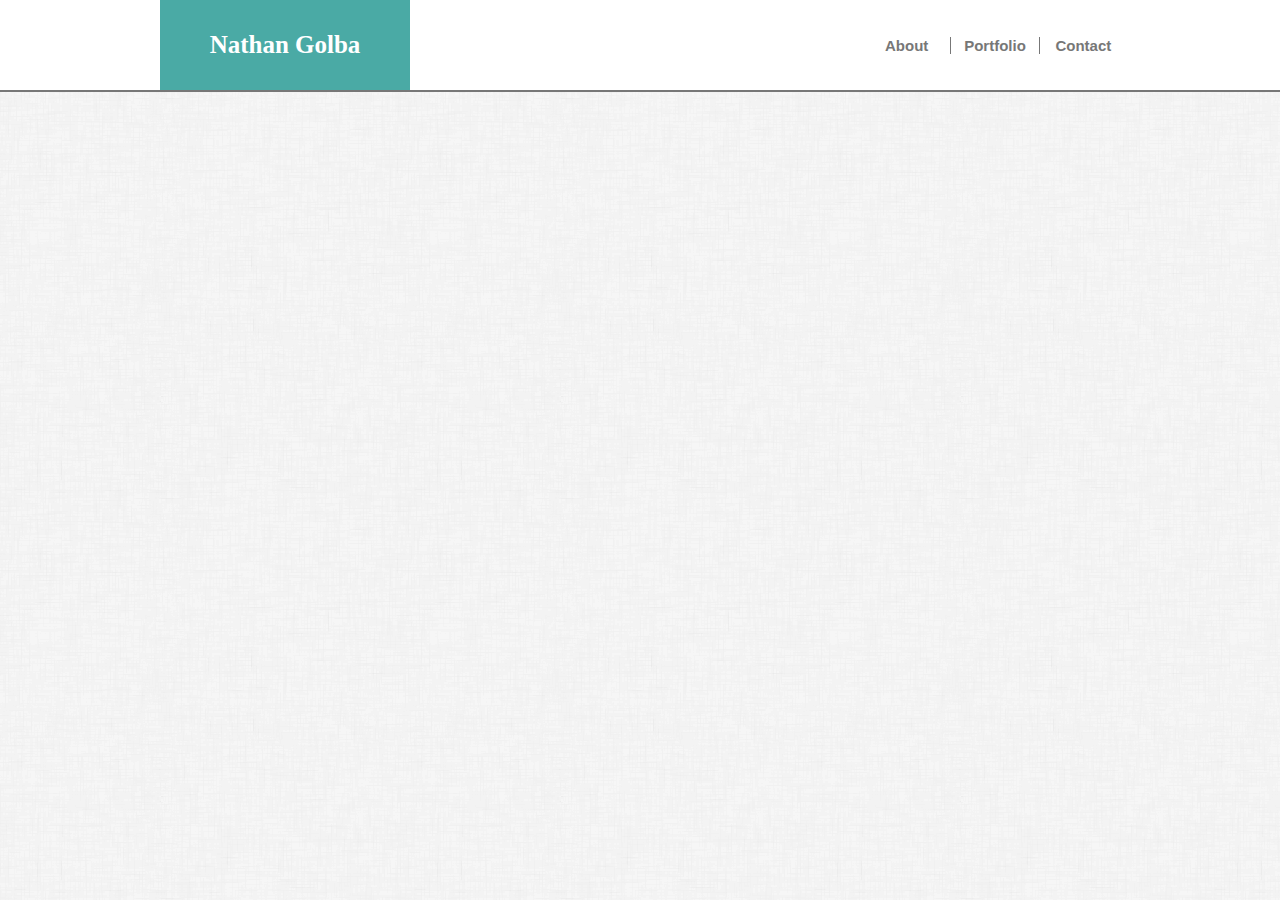
==== contact.html @ c260e617 "Morning 7/28" ====
<!DOCTYPE html>
<html>
<head>
    <meta charset="utf-8" />
    <title>Nathan Golba Portfolio</title>
    <link rel="stylesheet" type="text/css" href="assets/css/style.css"/>
</head>

<body>
<div class="wrapper">
    <div class="topBarContainer">
        <div class="topBar">
            <header class="mainHeader">
                <h1>Nathan Golba</h1>
            </header>
            <div class="navBar">

                <nav>
                    <a href="index.html">About</a>
                </nav>

                <nav>   
                    <a href="portfolio.html">Portfolio</a>
                </nav> 

                <nav>
                    <a href="#">Contact</a>
                </nav>    
                
            </div>
        </div>
    </div>
</div>
</body>

</html>
---- assets/css/style.css ----
* {
    margin: 0;
    padding: 0;
    border: 0;
    outline: 0;
    font-size: 100%;
    vertical-align: baseline;
    background: transparent;
}

.wrapper {
    min-height: 100%;
    margin-bottom: 250px;
}
.mainHeader {
    background-color: #4aaaa5;
    color: white;
    font-family: Georgia, 'Times New Roman', Times, serif;
    width: 250px;
    height: 90px;
    text-align: center;
    position: relative;
    float: left;
    line-height: 90px;
    font-size: 25px;
    font-weight: bold;
}

.topBar {
    width: 960px;
    height: 90px;
    position: relative;
    margin: auto;  
}

.topBarContainer {
    background-color: white;
    border-bottom: 2px solid #777777;
    width: 100%;
}
.navBar {
    width: 250px;
    float: right;
    /* border: 2px solid black; */
    column-count: 3;
    column-rule: 1px solid #777777;
    font-family: Arial, Helvetica, sans-serif;
    font-weight: bold;
    font-size: 15px;
    text-align: center;
    color: #777777;
    position: relative;
    padding: 37px 0;
}

a:link {
    text-decoration: none;
    color: #777777;
}

a:visited {
    color: #777777;
}

body {
   background-image: url("../images/dust_scratches.png");
   height: 100%;
   margin: 0;

}

.aboutBox {
    height: 500px;
    width: 960px;
    background-color: white;
    /* border: 2px solid black; */
    margin: 40px auto;
}
.aboutMe {
    width: 900px;
    border-bottom: 2px solid #777777;
    margin: 0 auto;
    line-height: 100%;
    padding: 30px 0;
}

.aboutHead {
    color: #4aaaa5;
    font-family: Georgia, 'Times New Roman', Times, serif;
    font-size: 23px;
    font-weight: bold;
}

.aboutParagraph {
    padding: 30px;
    font-size: 15px;
    color: #777777;
    font-family: Arial, 'Helvetica Neue', Helvetica, sans-serif;
    line-height: 30px;
}

.img {
    float: left;
    padding-right: 30px;
}

footer {
    height: 60px;
    width: 100%;
    color: #777777;
    background-color: #666666;
    border-top: 10px solid #4aaaa5;
    text-align: center;
    line-height: 60px;
    position: sticky;
    bottom: 0;
}

/* .push {
    height: 60px;
} */


/* measurements: 
    cat picture: 135px X 100px  
    your name box: 90px  X 250px
    about me box: 960px X 500px  --- 30px padding left/right
    vert space between head and body: 40px
    vert space between body and blue line: 92px
    blue line: 10px
    grey bottom: 59px
    header font-size: 23px
    main font-size: 15px
    */

    /* Teal color (used for headings and backgrounds): #4aaaa5
    Regular font color (used for paragraphs and all text besides the headings): #777777
    Main header background color: #ffffff
    Main header border color: #cccccc
    Footer background color: #666666
    Main content background color: #ffffff
    Main content border color: #dddddd
    Fonts:
    For heading fonts use font-family: 'Georgia', Times, Times New Roman, serif;.
    For all other fonts use 'Arial', 'Helvetica Neue', Helvetica, sans-serif;. */
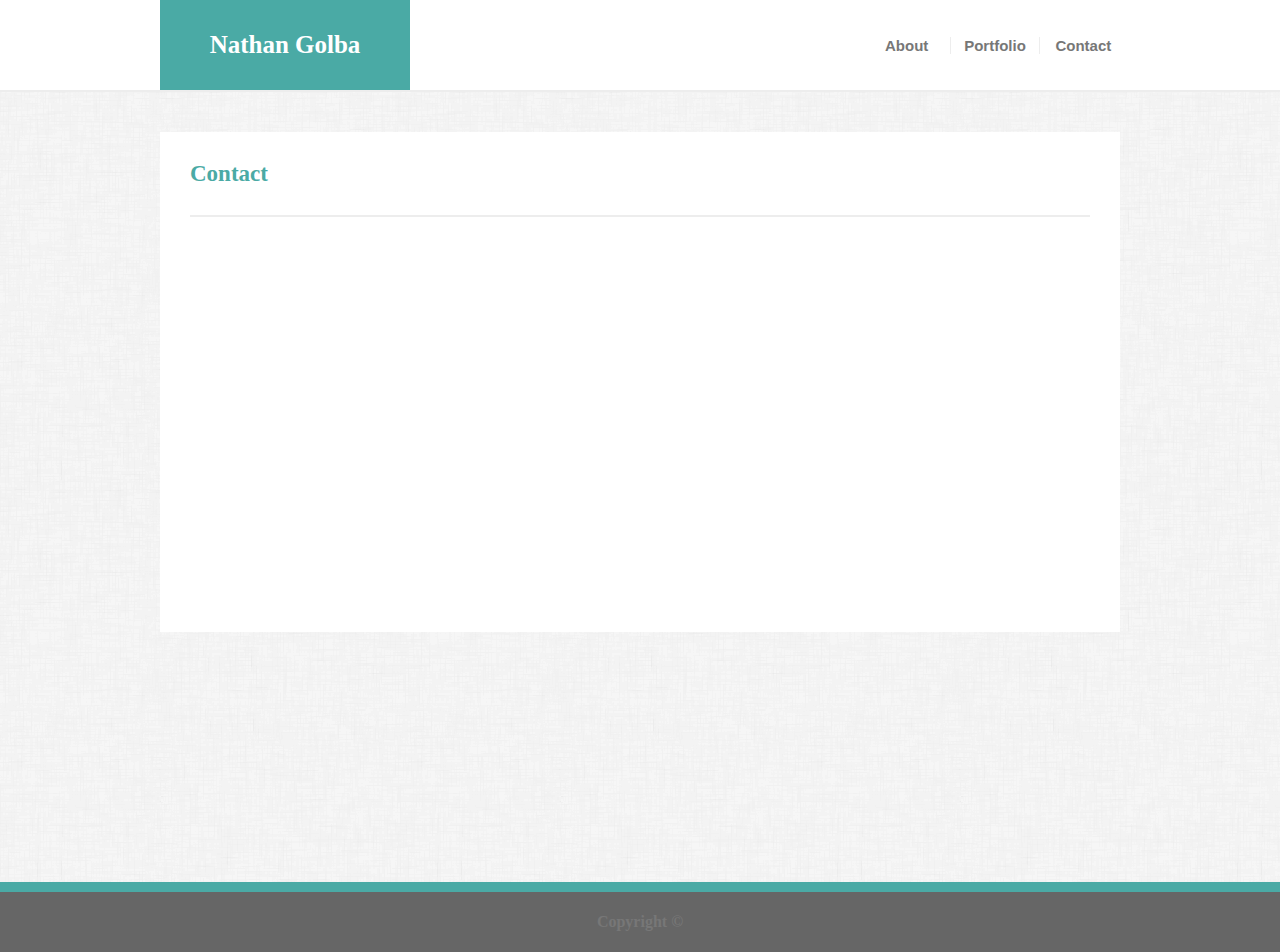
==== commit 267a7010: "laptop 7_32" ====
--- a/contact.html
+++ b/contact.html
@@ -30,7 +30,20 @@
             </div>
         </div>
     </div>
+
+    <div class="contactBox">
+
+        <div class="contactHeader">
+            <h1>Contact</h1>
+        </div>
+
+    </div>
 </div>
+
+<footer>
+    <h4>Copyright ©</h4>
+</footer>
+
 </body>
 
 </html>--- a/assets/css/style.css
+++ b/assets/css/style.css
@@ -36,7 +36,7 @@
 
 .topBarContainer {
     background-color: white;
-    border-bottom: 2px solid #777777;
+    border-bottom: 2px solid #ededed;
     width: 100%;
 }
 .navBar {
@@ -44,7 +44,7 @@
     float: right;
     /* border: 2px solid black; */
     column-count: 3;
-    column-rule: 1px solid #777777;
+    column-rule: 1px solid #ededed;
     font-family: Arial, Helvetica, sans-serif;
     font-weight: bold;
     font-size: 15px;
@@ -70,22 +70,19 @@
 
 }
 
-.aboutBox {
+.aboutBox, .contactBox {
     height: 500px;
     width: 960px;
     background-color: white;
     /* border: 2px solid black; */
     margin: 40px auto;
 }
-.aboutMe {
+.aboutMe, .portfolioHead, .contactHeader  {
     width: 900px;
-    border-bottom: 2px solid #777777;
+    border-bottom: 2px solid #ededed;
     margin: 0 auto;
     line-height: 100%;
     padding: 30px 0;
-}
-
-.aboutHead {
     color: #4aaaa5;
     font-family: Georgia, 'Times New Roman', Times, serif;
     font-size: 23px;
@@ -113,15 +110,44 @@
     border-top: 10px solid #4aaaa5;
     text-align: center;
     line-height: 60px;
-    position: sticky;
+    position: relative;
     bottom: 0;
 }
 
-/* .push {
+.portfolioBox {
+    height: 950px;
+    width: 960px;
+    background-color: white;
+    /* border: 2px solid black; */
+    margin: 40px auto;
+
+}
+.contentBoxes {
+    /* width: 140px;
+    height: 105px; */
+    width: 280px;
+    height: 210px;
+    float: left;
+    margin-left: 30px;
+    margin-top: 20px;
+    margin-bottom: 40px;
+}
+
+.contentBoxes img {
+    position: absolute;
+}
+
+.contentBoxes h1 {
+    position: relative;
     height: 60px;
-} */
-
-
+    text-align: center;
+    /* border: 2px solid black; */
+    top: 130px;
+    background-color: #4aaaa5;
+    color: white;
+    line-height: 250%;
+    font-size: 23px;
+}
 /* measurements: 
     cat picture: 135px X 100px  
     your name box: 90px  X 250px
@@ -134,6 +160,12 @@
     main font-size: 15px
     */
 
+    /* 
+    panels 140px X 105px; 30px vert, 20px horzontal spacing
+
+
+    */
+
     /* Teal color (used for headings and backgrounds): #4aaaa5
     Regular font color (used for paragraphs and all text besides the headings): #777777
     Main header background color: #ffffff
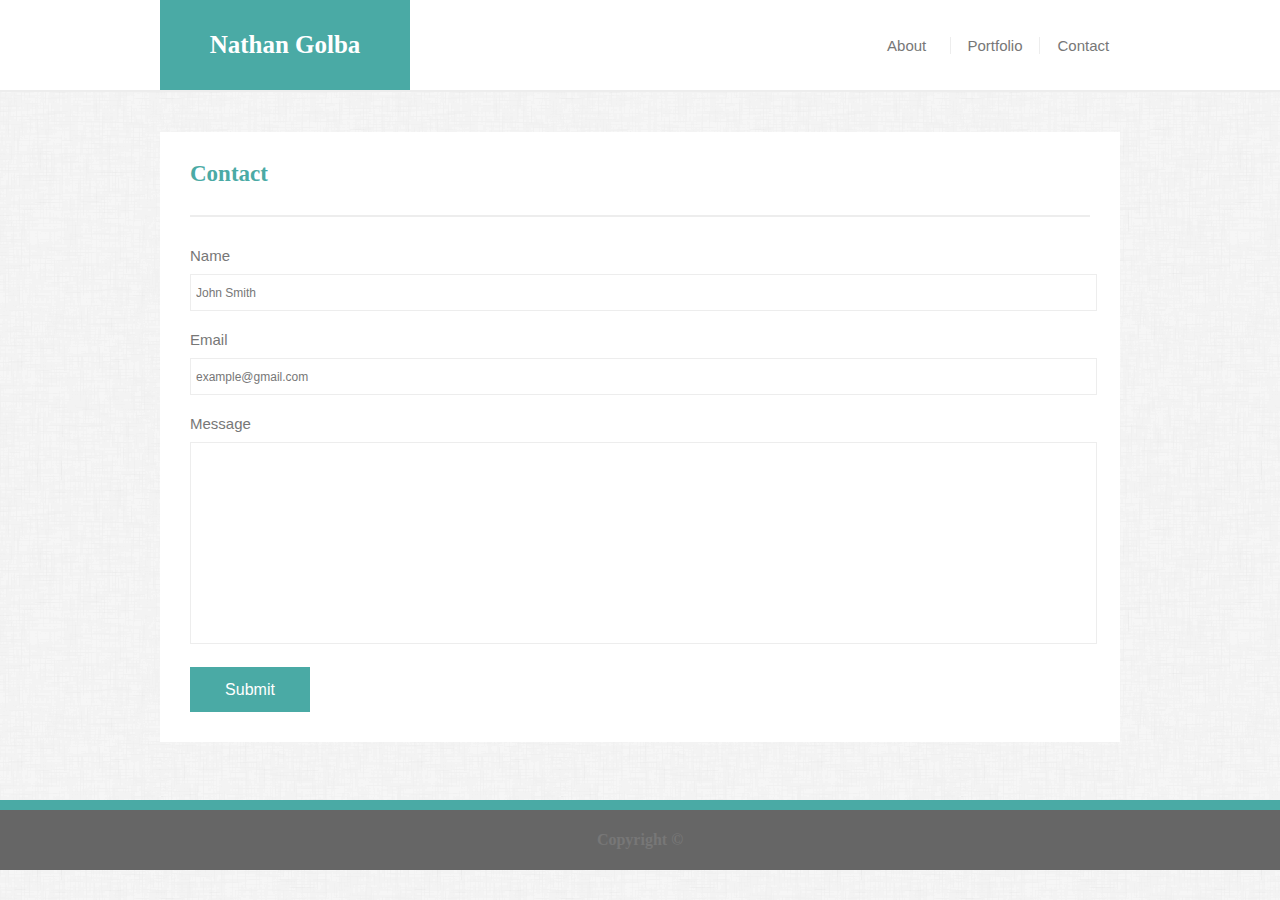
==== commit b7a71762: "Desktop Pre Comments" ====
--- a/contact.html
+++ b/contact.html
@@ -1,5 +1,5 @@
 <!DOCTYPE html>
-<html>
+<html lang="en-us">
 <head>
     <meta charset="utf-8" />
     <title>Nathan Golba Portfolio</title>
@@ -36,6 +36,20 @@
         <div class="contactHeader">
             <h1>Contact</h1>
         </div>
+            
+        <form>
+            <h1 id="nameHeader">Name</h1>
+            <input type="text" name="name" value="John Smith" class="nameBox">
+
+            <h1>Email</h1>
+            <input type="email" name="email" value="example@gmail.com" class="emailBox">
+
+            <h1>Message</h1>
+            <textarea name="message" rows="10" cols="10" class="messageBox"></textarea>
+
+            <input type="submit" name="submit" class="submitBox">
+
+        </form>
 
     </div>
 </div>
--- a/assets/css/style.css
+++ b/assets/css/style.css
@@ -10,9 +10,9 @@
 }
 
 .wrapper {
-    min-height: 100%;
-    margin-bottom: 250px;
-}
+    min-height: calc(100vh - 100px);
+}
+
 .mainHeader {
     background-color: #4aaaa5;
     color: white;
@@ -46,7 +46,7 @@
     column-count: 3;
     column-rule: 1px solid #ededed;
     font-family: Arial, Helvetica, sans-serif;
-    font-weight: bold;
+    /* font-weight: bold; */
     font-size: 15px;
     text-align: center;
     color: #777777;
@@ -65,18 +65,19 @@
 
 body {
    background-image: url("../images/dust_scratches.png");
-   height: 100%;
+   /* height: 100%; */
    margin: 0;
 
 }
 
-.aboutBox, .contactBox {
+.aboutBox {
     height: 500px;
     width: 960px;
     background-color: white;
     /* border: 2px solid black; */
     margin: 40px auto;
 }
+
 .aboutMe, .portfolioHead, .contactHeader  {
     width: 900px;
     border-bottom: 2px solid #ededed;
@@ -89,6 +90,22 @@
     font-weight: bold;
 }
 
+
+
+footer {
+    height: 60px;
+    width: 100%;
+    color: #777777;
+    background-color: #666666;
+    border-top: 10px solid #4aaaa5;
+    text-align: center;
+    line-height: 60px;
+    /* position: relative; */
+    bottom: 0;
+}
+
+/* ABOUT SPECIFIC */
+
 .aboutParagraph {
     padding: 30px;
     font-size: 15px;
@@ -102,21 +119,12 @@
     padding-right: 30px;
 }
 
-footer {
-    height: 60px;
-    width: 100%;
-    color: #777777;
-    background-color: #666666;
-    border-top: 10px solid #4aaaa5;
-    text-align: center;
-    line-height: 60px;
-    position: relative;
-    bottom: 0;
-}
+
+/* PORTFOLIO SPECIFIC */
 
 .portfolioBox {
-    height: 950px;
-    width: 960px;
+    width: 960px;
+    height: 940px;
     background-color: white;
     /* border: 2px solid black; */
     margin: 40px auto;
@@ -131,6 +139,7 @@
     margin-left: 30px;
     margin-top: 20px;
     margin-bottom: 40px;
+    margin-right: 10px;
 }
 
 .contentBoxes img {
@@ -147,7 +156,67 @@
     color: white;
     line-height: 250%;
     font-size: 23px;
-}
+    font-family: Georgia, 'Times New Roman', Times, serif;
+    font-weight: 100;
+}
+
+/* CONTACT SPECIFIC */
+
+.contactBox {
+    height: 610px;
+    width: 960px;
+    background-color: white;
+    /* border: 2px solid black; */
+    margin: 40px auto;
+}
+
+form {
+    font-family: Arial, Helvetica, sans-serif;
+    color: #777777;
+    font-size: 15px;
+    margin-left: 30px;
+}
+.nameBox, .emailBox {
+    width: 900px;
+    height: 35px;
+    border: 1px solid #ededed;
+    padding-left: 5px;
+    font-size: 12px;
+    color: #777777;
+}
+
+.messageBox {
+    height: 200px;
+    width: 900px;
+    border: 1px solid #ededed;
+    padding-left: 5px;
+    font-size: 12px;
+    color: #777777;
+    resize: none;
+}
+
+form h1 {
+    margin-top: 20px;
+    margin-bottom: 10px;
+    font-weight: 500;
+}
+
+#nameHeader {
+    margin-top: 30px;
+}
+
+.submitBox {
+    height: 45px;
+    width: 120px;
+    color: #ffffff;
+    background-color: #4aaaa5;
+    font-family: Arial, Helvetica, sans-serif;
+    font-size: 16px;
+    font-weight: 500;
+    /* margin-left: 30px; */
+    margin-top: 20px;
+}
+
 /* measurements: 
     cat picture: 135px X 100px  
     your name box: 90px  X 250px
@@ -163,7 +232,7 @@
     /* 
     panels 140px X 105px; 30px vert, 20px horzontal spacing
 
-
+    Submit Button 120px x 45px
     */
 
     /* Teal color (used for headings and backgrounds): #4aaaa5
